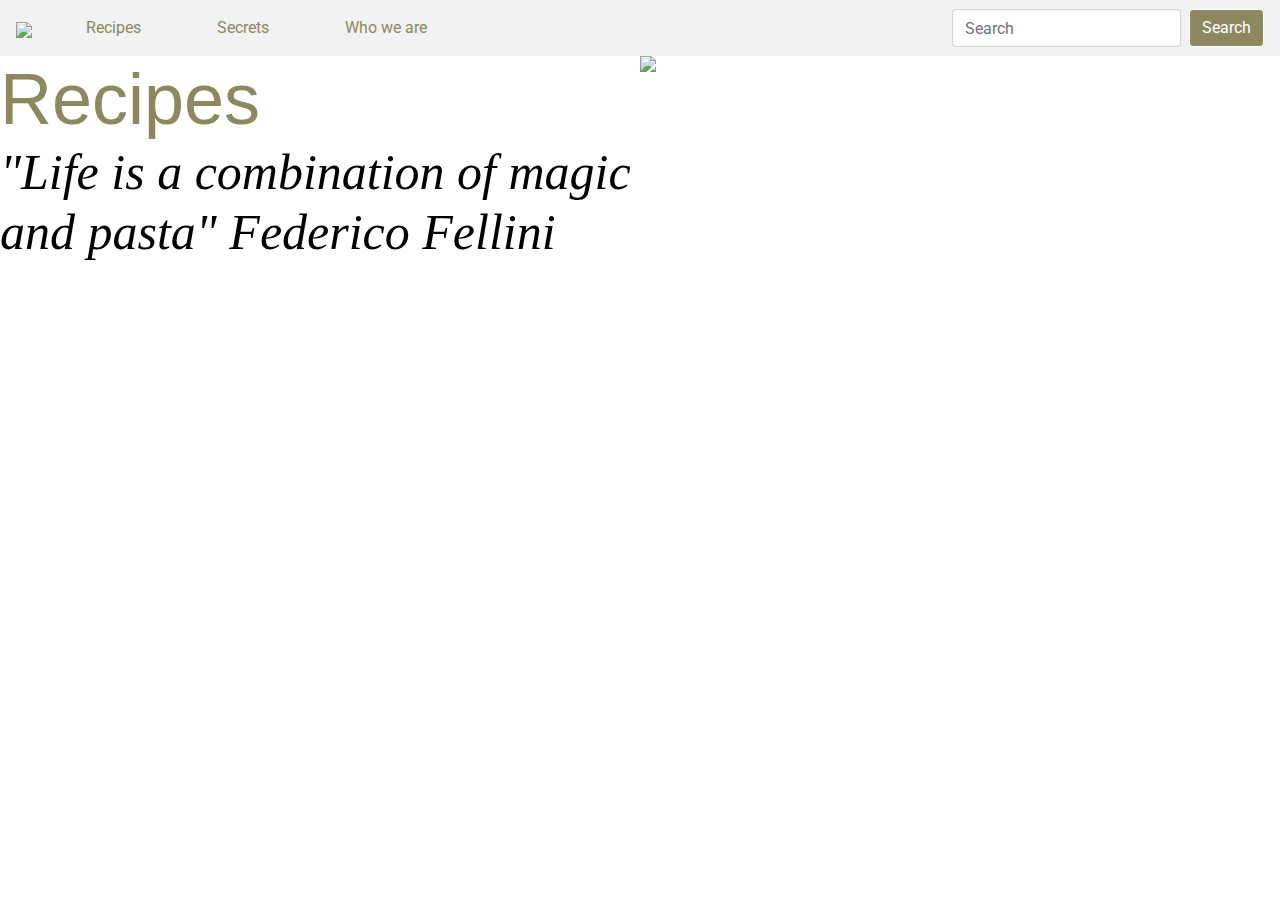
==== recipes.html @ 9c91252f "1" ====
<!DOCTYPE html>

<html>
<head>
<link href="https://fonts.googleapis.com/css?family=Roboto&display=swap" rel="stylesheet">
<link href="css/bootstrap.css" rel="stylesheet">
<link href="css/styles.css" rel="stylesheet">
<script
  src="https://code.jquery.com/jquery-3.4.1.min.js"
  integrity="sha256-CSXorXvZcTkaix6Yvo6HppcZGetbYMGWSFlBw8HfCJo="
  crossorigin="anonymous"></script>
<script src="javascript/bootstrap.js"></script>


</head>
<body>
  <nav class="navbar navbar-expand-lg navbar-dark bg-light">
    <a class="navbar-brand" href="./index.html"> <img class="logo" src="image/logo.jpg"> </a>
    <button class="navbar-toggler" type="button" data-toggle="collapse" data-target="#navbarSupportedContent" aria-controls="navbarSupportedContent" aria-expanded="false" aria-label="Toggle navigation">
      <span class="navbar-toggler-icon"></span>
    </button>

    <div class="collapse navbar-collapse" id="navbarSupportedContent">
      <ul class="navbar-nav mr-auto">
      <samp></samp>
        <li class="nav-item">
          <a class="nav-link" href="./recipes.html"> Recipes </a>
        </li>

        <li class="nav-item">
          <a class="nav-link" href="#"> Secrets </a>
        </li>
        <li class="nav-item">
          <a class="nav-link" href="#"> Who we are </a>
        </li>

      </ul>

      <form class="form-inline my-2 my-lg-0">
        <input class="form-control mr-sm-2" type="search" placeholder="Search" aria-label="Search">
        <button class="btn btn-outline-success my-2 my-sm-0" id="searchbutton" type="submit">Search</button>
      </form>
    </div>
  </nav>




<div class= "maincontent">
 <div class="text"> <h1> Recipes </h1>
 <h2> "Life is a combination of magic and pasta" Federico Fellini </h2> </div>
  <img "class="w3-circle" src="image/2.jpg">

</div>



</html>
---- css/styles.css ----
h1 {
  color:#8c885f;
  font-family: helvetica;
  font-size: 72px;
  margin: 0px;
}

h2 {
  color: black;
font-family: auto;
font-style: italic;
font-size: 50px;
margin-left: 0px;

}


div.contrast {
  background-color: white ;
  color: white ;
  display: flex;
  justify-content: center;
  align-items: center;
  flex-direction: column;
}

.round {
  margin-left: 300px;
  margin-right: 700px;
  border-radius: 8px
}

.logo{
  height: 103px;
}

.bg-light {
    background-color: #f2f2f2 !important;
}
.navbar-dark .navbar-nav .nav-link {
    color: rgb(141, 136, 93);
   font-family: 'Roboto', sans-serif;
}
.navbar-light .navbar-nav .nav-link:hover, .navbar-light .navbar-nav .nav-link:focus {
  color: #f2f2f2;
}
.btn-outline-success:hover {
  background-color:  #f2f2f2
}
li { margin: 0 30px;
  display: inline;
}

#searchbutton {
  background-color: #8d8860;
  color: white;
  border-color: white;

}

.maincontent {
  display: flex;

}

.hero{
  width: 50%
}
.text {
  width: 50%
}
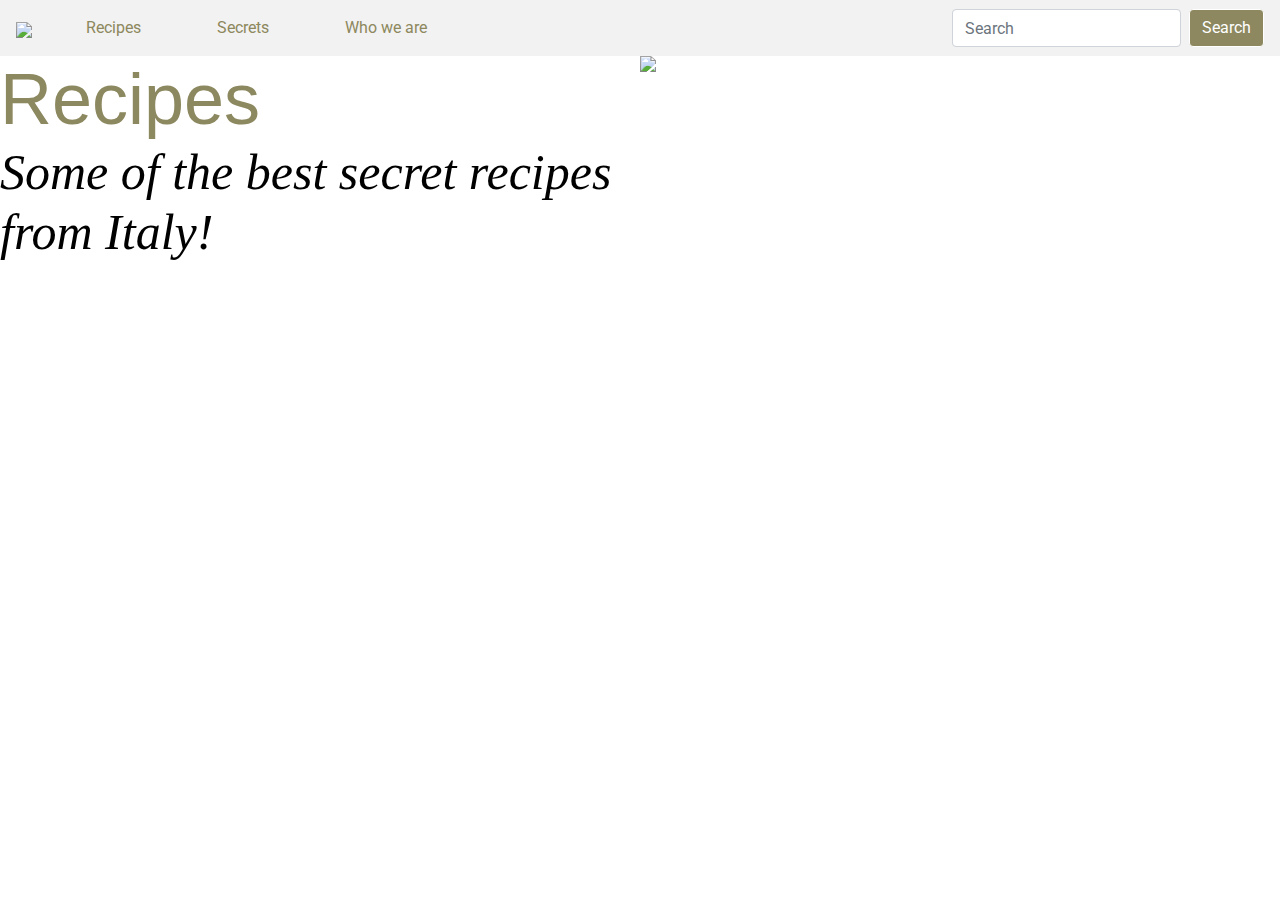
==== commit aee5e9a8: "Merge branch 'master' of https://github.com/stellab-dev/Pasta-webiste" ====
--- a/recipes.html
+++ b/recipes.html
@@ -48,8 +48,8 @@
 
 <div class= "maincontent">
  <div class="text"> <h1> Recipes </h1>
- <h2> "Life is a combination of magic and pasta" Federico Fellini </h2> </div>
-  <img "class="w3-circle" src="image/2.jpg">
+ <h2> Some of the best secret recipes from Italy!</h2> </div>
+  <img class="hero" src="image/2.jpg">
 
 </div>
 
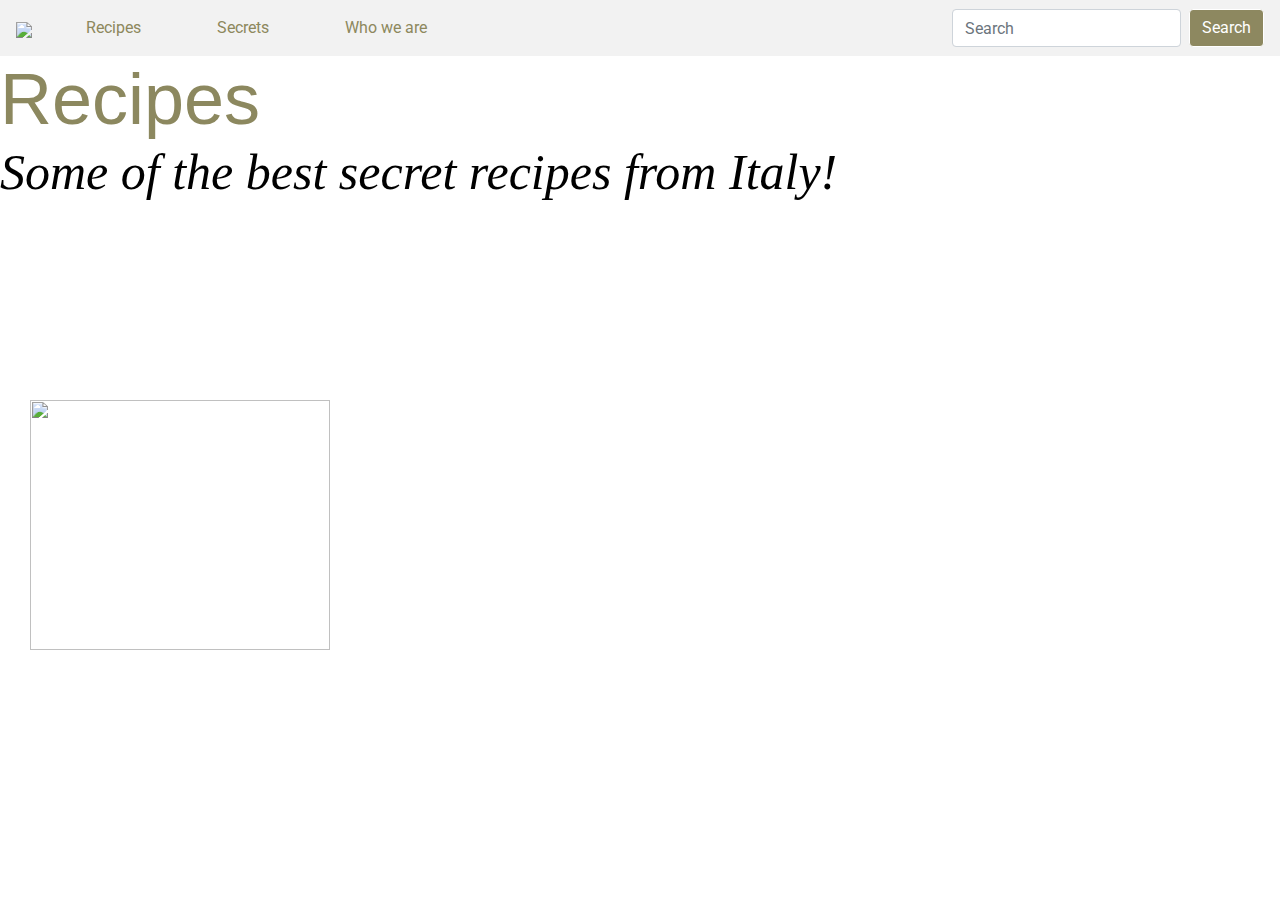
==== commit 31f50a4c: "trofie img" ====
--- a/recipes.html
+++ b/recipes.html
@@ -49,7 +49,7 @@
 <div class= "maincontent">
  <div class="text"> <h1> Recipes </h1>
  <h2> Some of the best secret recipes from Italy!</h2> </div>
-  <img class="hero" src="image/2.jpg">
+  <img class="centre" src="image/2.jpg">
 
 </div>
 
--- a/css/styles.css
+++ b/css/styles.css
@@ -67,6 +67,11 @@
 .hero{
   width: 50%
 }
-.text {
-  width: 50%
+
+.centre {
+    width: 300px;
+    height: 250px;
+    position: absolute;
+    top: 400px;
+    left: 30px;
 }
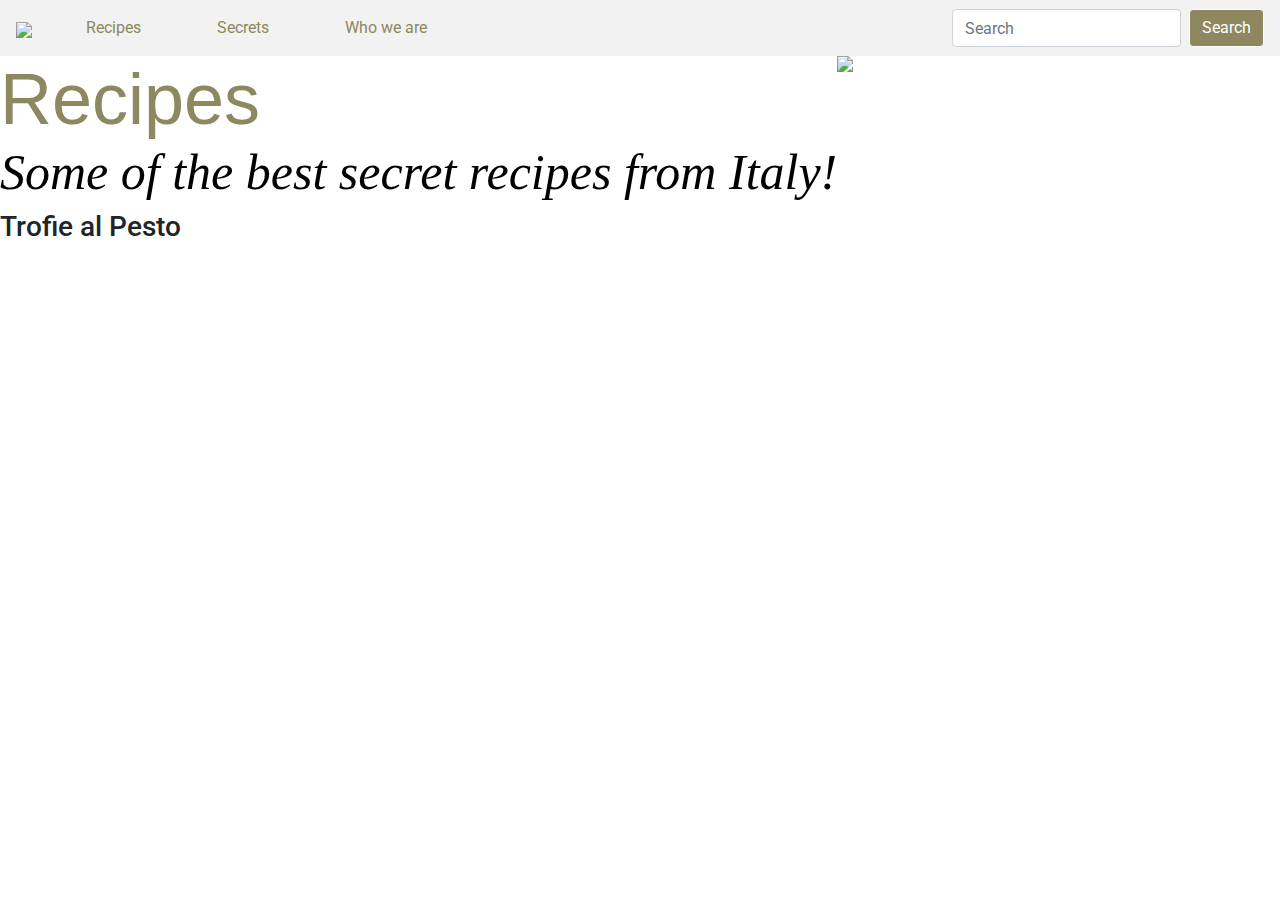
==== commit 49d0bfdd: "h" ====
--- a/recipes.html
+++ b/recipes.html
@@ -48,8 +48,10 @@
 
 <div class= "maincontent">
  <div class="text"> <h1> Recipes </h1>
- <h2> Some of the best secret recipes from Italy!</h2> </div>
-  <img class="centre" src="image/2.jpg">
+ <h2> Some of the best secret recipes from Italy!</h2>
+ <h3> Trofie al Pesto</h3>
+ </div>
+  <img class="hero" src="image/2.jpg">
 
 </div>
 
--- a/css/styles.css
+++ b/css/styles.css
@@ -66,12 +66,11 @@
 
 .hero{
   width: 50%
+  div.polaroid {
+  width: 80%;
+  background-color: white;
+  box-shadow: 0 4px 8px 0 rgba(0, 0, 0, 0.2), 0 6px 20px 0 rgba(0, 0, 0, 0.19);
 }
-
-.centre {
-    width: 300px;
-    height: 250px;
-    position: absolute;
-    top: 400px;
-    left: 30px;
+.text {
+  width: 50%
 }
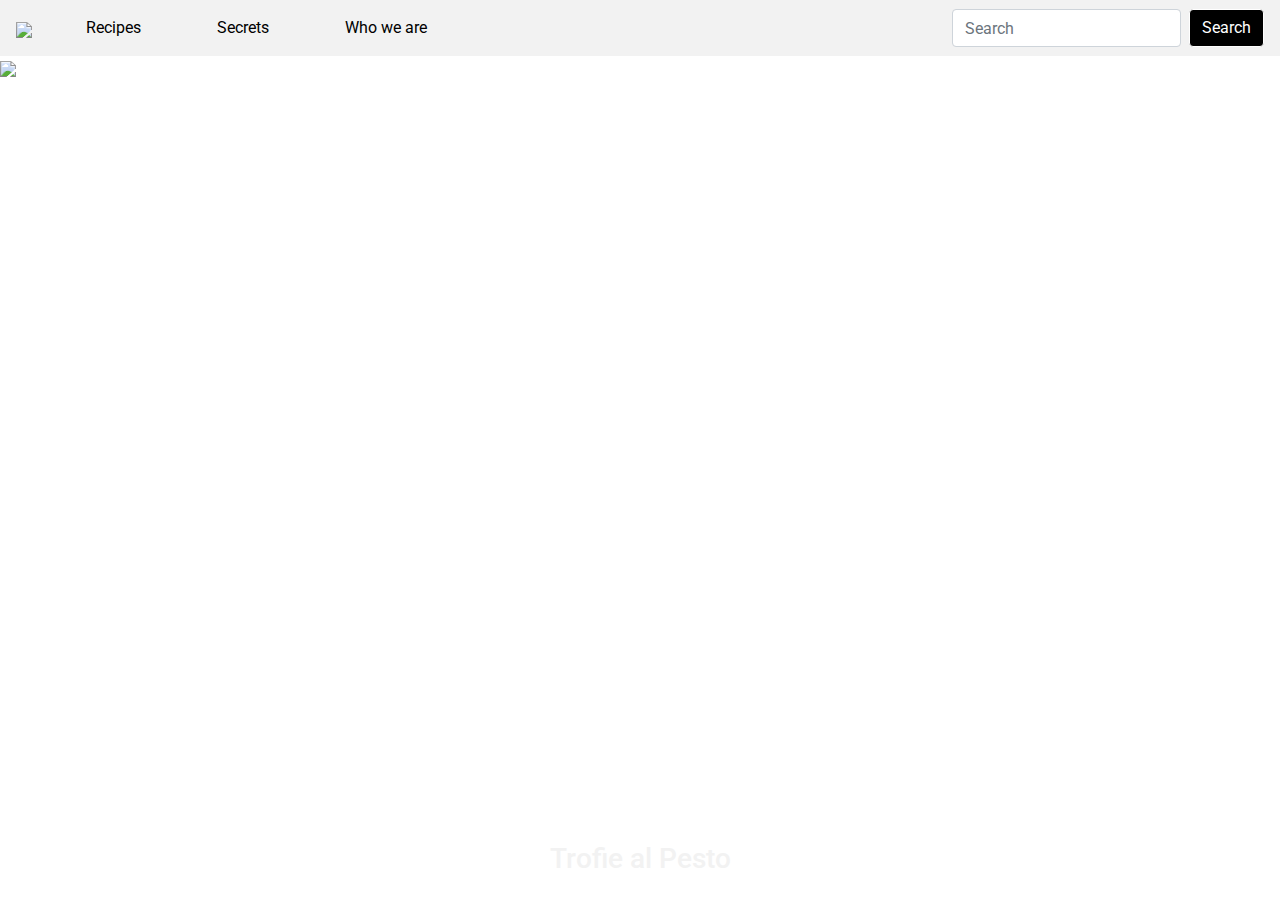
==== commit 4c54e333: "stella" ====
--- a/recipes.html
+++ b/recipes.html
@@ -47,11 +47,17 @@
 
 
 <div class= "maincontent">
- <div class="text"> <h1> Recipes </h1>
+ <div class="text">
+<h1> Recipes </h1>
  <h2> Some of the best secret recipes from Italy!</h2>
  <h3> Trofie al Pesto</h3>
- </div>
-  <img class="hero" src="image/2.jpg">
+
+</div>
+</div>
+
+<div>
+
+  <img class="center" src="image/2.jpg" align="top">
 
 </div>
 
--- a/css/styles.css
+++ b/css/styles.css
@@ -1,13 +1,14 @@
 
 h1 {
-  color:#8c885f;
-  font-family: helvetica;
-  font-size: 72px;
+  /* color:#8c885f; */
+  color: white;
+  font-family: garamond;
+  font-size: 90px;
   margin: 0px;
 }
 
 h2 {
-  color: black;
+  color: white;
 font-family: auto;
 font-style: italic;
 font-size: 50px;
@@ -39,7 +40,7 @@
     background-color: #f2f2f2 !important;
 }
 .navbar-dark .navbar-nav .nav-link {
-    color: rgb(141, 136, 93);
+    color: rgb(0, 0, 0);
    font-family: 'Roboto', sans-serif;
 }
 .navbar-light .navbar-nav .nav-link:hover, .navbar-light .navbar-nav .nav-link:focus {
@@ -53,7 +54,7 @@
 }
 
 #searchbutton {
-  background-color: #8d8860;
+  background-color: black;
   color: white;
   border-color: white;
 
@@ -64,13 +65,126 @@
 
 }
 
+.container {
+  position: left;
+  text-align: center;
+}
+
+.topText {
+  position: absolute;
+  top: 200px;
+  left: 200px;
+  width: 700px;
+}
+
+.secondText{
+  position: absolute;
+  top: 400px;
+  left: 200px;
+  width: 650px;
+}
+
 .hero{
-  width: 50%
-  div.polaroid {
-  width: 80%;
-  background-color: white;
-  box-shadow: 0 4px 8px 0 rgba(0, 0, 0, 0.2), 0 6px 20px 0 rgba(0, 0, 0, 0.19);
+  width: 100%;
+
 }
+
+.centre {
+    width: 300px;
+    height: 250px;
+    position: left;
+    top: 400px;
+    left: 3px;
+}
+
+/* Slideshow container */
+.slideshow-container {
+  max-width: 1000px;
+  position: relative;
+  margin: auto;
+}
+
+/* Hide the images by default */
+.mySlides {
+  display: none;
+}
+
+/* Next & previous buttons */
+.prev, .next {
+  cursor: pointer;
+  position: absolute;
+  top: 50%;
+  width: auto;
+  margin-top: -22px;
+  padding: 16px;
+  color: white;
+  font-weight: bold;
+  font-size: 18px;
+  transition: 0.6s ease;
+  border-radius: 0 3px 3px 0;
+  user-select: none;
+}
+
+/* Position the "next button" to the right */
+.next {
+  right: 0;
+  border-radius: 3px 0 0 3px;
+}
+
+/* On hover, add a black background color with a little bit see-through */
+.prev:hover, .next:hover {
+  background-color: rgba(0,0,0,0.8);
+}
+
+/* Caption text */
 .text {
-  width: 50%
+  color: #f2f2f2;
+  font-size: 15px;
+  padding: 8px 12px;
+  position: absolute;
+  bottom: 8px;
+  width: 100%;
+  text-align: center;
 }
+
+/* Number text (1/3 etc) */
+.numbertext {
+  color: black;
+  font-size: 12px;
+  padding: 8px 12px;
+  position: absolute;
+  top: 0;
+}
+
+/* The dots/bullets/indicators */
+.dot {
+  cursor: pointer;
+  height: 15px;
+  width: 15px;
+  margin: 0 2px;
+  background-color: #bbb;
+  border-radius: 50%;
+  display: inline-block;
+  transition: background-color 0.6s ease;
+}
+
+.active, .dot:hover {
+  background-color: black;
+}
+
+/* Fading animation */
+.fade {
+  -webkit-animation-name: fade;
+  -webkit-animation-duration: 2s;
+  animation-name: fade;
+  animation-duration: 2s;
+}
+
+@-webkit-keyframes fade {
+  from {opacity: .2}
+  to {opacity: 1}
+}
+
+@keyframes fade {
+  from {opacity: .2}
+  to {opacity: 1}
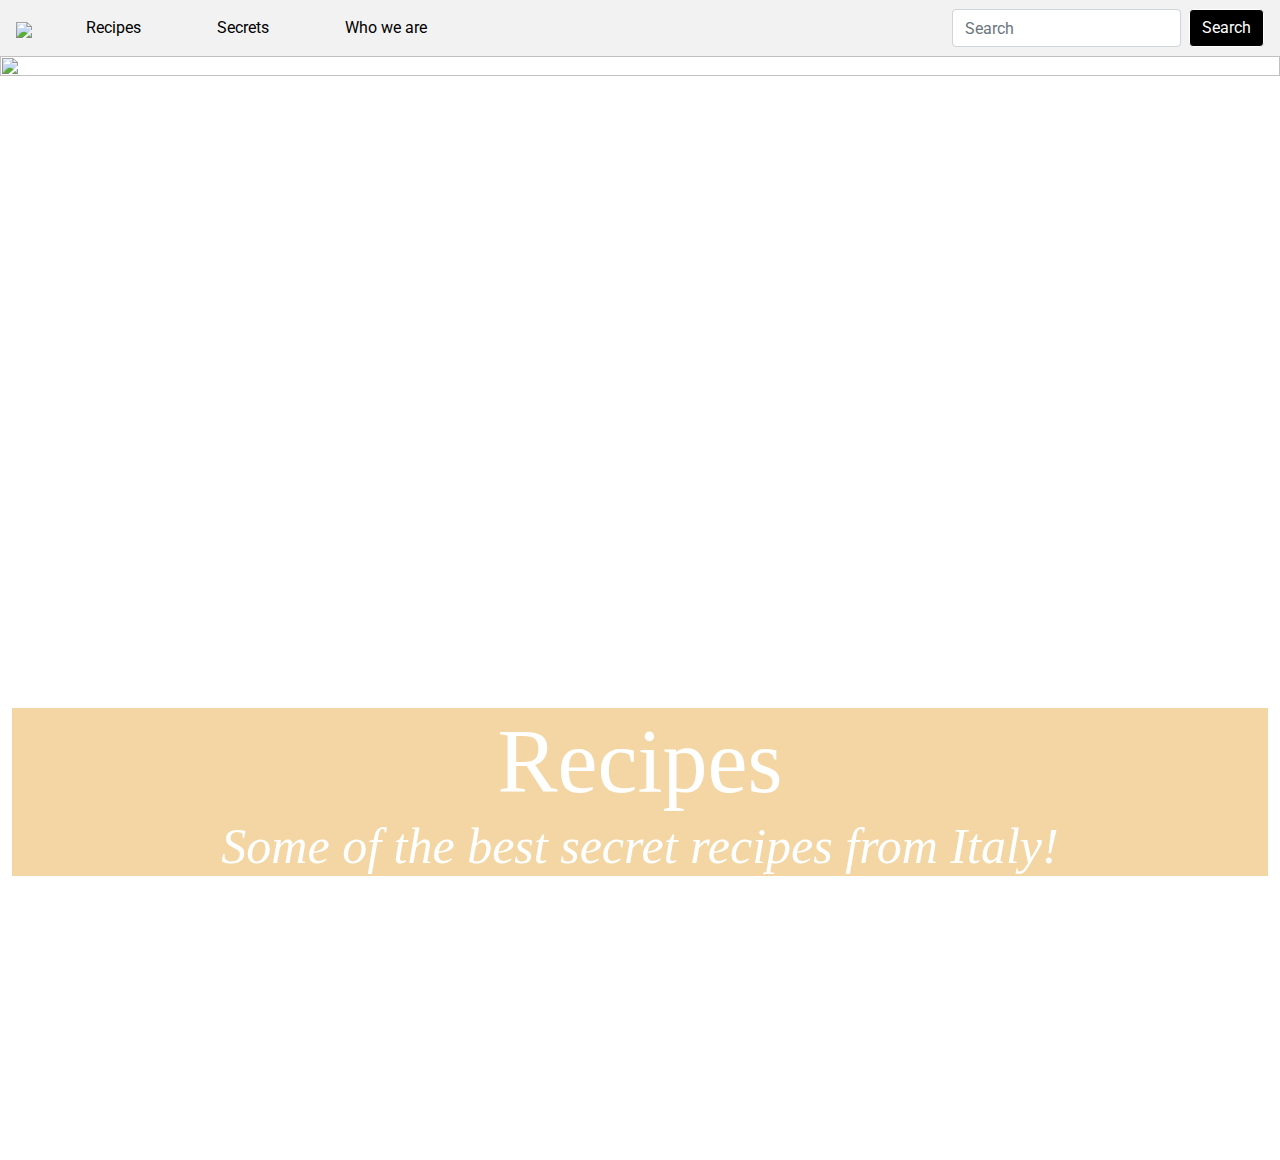
==== commit ee0ef250: "Revert "Create recipepic.jpg"" ====
--- a/recipes.html
+++ b/recipes.html
@@ -57,7 +57,7 @@
 
 <div>
 
-  <img class="center" src="image/2.jpg" align="top">
+  <img class="background" src="image/5.jpg" align="top">
 
 </div>
 
--- a/css/styles.css
+++ b/css/styles.css
@@ -5,6 +5,7 @@
   font-family: garamond;
   font-size: 90px;
   margin: 0px;
+  background-color: #e7ab447d;
 }
 
 h2 {
@@ -13,6 +14,20 @@
 font-style: italic;
 font-size: 50px;
 margin-left: 0px;
+  background-color: #e7ab447d;
+
+}
+
+h3 {
+  color: white;
+font-family: auto;
+font-style: italic;
+font-size: 50px;
+margin-left: 0px;
+position: absolute;
+top: 400px;
+left: 20px;
+width: 650px;
 
 }
 
@@ -84,11 +99,16 @@
   width: 650px;
 }
 
-.hero{
+.home{
   width: 100%;
-
-}
-
+  height: 100%;
+
+
+}
+ .background{
+   width: 100%;
+   height: 50%;
+ }
 .centre {
     width: 300px;
     height: 250px;
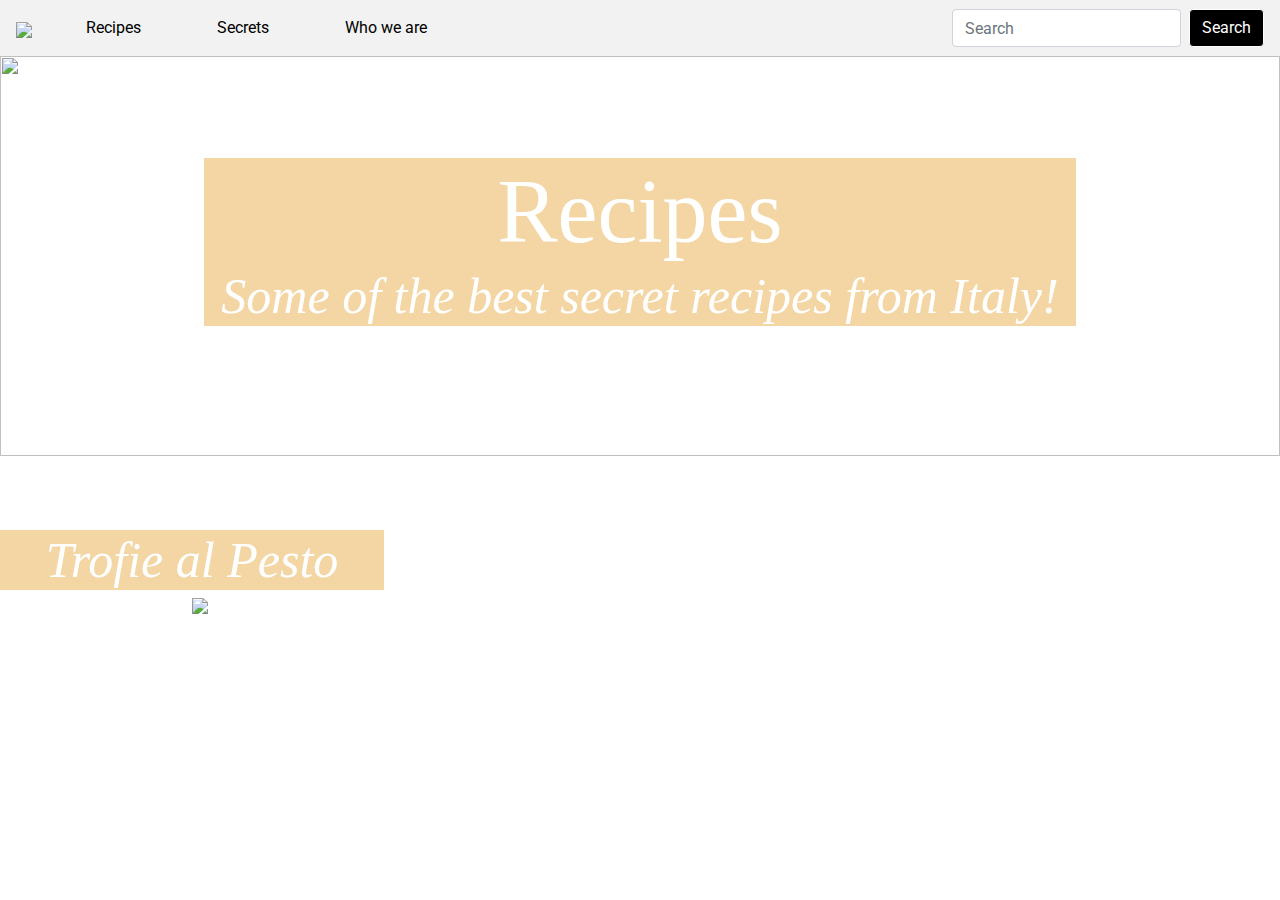
==== commit 71fc2ac8: "edits" ====
--- a/recipes.html
+++ b/recipes.html
@@ -4,14 +4,14 @@
 <head>
 <link href="https://fonts.googleapis.com/css?family=Roboto&display=swap" rel="stylesheet">
 <link href="css/bootstrap.css" rel="stylesheet">
-<link href="css/styles.css" rel="stylesheet">
+<link href="css/recipestyles.css" rel="stylesheet">
 <script
   src="https://code.jquery.com/jquery-3.4.1.min.js"
   integrity="sha256-CSXorXvZcTkaix6Yvo6HppcZGetbYMGWSFlBw8HfCJo="
   crossorigin="anonymous"></script>
 <script src="javascript/bootstrap.js"></script>
 
-
+<title> PastaWebsite - Recipes </title>
 </head>
 <body>
   <nav class="navbar navbar-expand-lg navbar-dark bg-light">
@@ -31,7 +31,7 @@
           <a class="nav-link" href="#"> Secrets </a>
         </li>
         <li class="nav-item">
-          <a class="nav-link" href="#"> Who we are </a>
+          <a class="nav-link" href="./whoweare.html"> Who we are </a>
         </li>
 
       </ul>
@@ -46,21 +46,21 @@
 
 
 
-<div class= "maincontent">
- <div class="text">
-<h1> Recipes </h1>
- <h2> Some of the best secret recipes from Italy!</h2>
- <h3> Trofie al Pesto</h3>
+  <div class= "maincontent">
+    <div class="text">
+      <h1> Recipes </h1>
+      <h2> Some of the best secret recipes from Italy!</h2>
+    </div>
+    <div class="section">
+      <h3> Trofie al Pesto</h3>
+      <img class="trofie" src="image/2.jpg">
+    </div>
+  </div>
 
-</div>
-</div>
-
-<div>
-
-  <img class="background" src="image/5.jpg" align="top">
-
-</div>
-
+  <div>
+    <img class="background" src="image/5.jpg" align="top">
+  </div>
+</body>
 
 
 </html>
--- a/css/recipestyles.css
+++ b/css/recipestyles.css
@@ -0,0 +1,128 @@
+
+h1 {
+  /* color:#8c885f; */
+  color: white;
+  font-family: garamond;
+  font-size: 90px;
+  margin: 0px;
+  background-color: #e7ab447d;
+}
+
+h2 {
+  color: white;
+  font-family: auto;
+  font-style: italic;
+  font-size: 50px;
+  margin-left: 0px;
+  background-color: #e7ab447d;
+
+}
+
+h3 {
+  color: white;
+  font-family: auto;
+  font-style: italic;
+  font-size: 50px;
+  background-color: #e7ab447d;
+
+}
+
+
+div.contrast {
+  background-color: white ;
+  color: white ;
+  display: flex;
+  justify-content: center;
+  align-items: center;
+  flex-direction: column;
+}
+
+.round {
+  margin-left: 300px;
+  margin-right: 700px;
+  border-radius: 8px
+}
+
+.logo{
+  height: 103px;
+}
+
+.bg-light {
+    background-color: #f2f2f2 !important;
+}
+.navbar-dark .navbar-nav .nav-link {
+    color: rgb(0, 0, 0);
+   font-family: 'Roboto', sans-serif;
+}
+.navbar-light .navbar-nav .nav-link:hover, .navbar-light .navbar-nav .nav-link:focus {
+  color: #f2f2f2;
+}
+.btn-outline-success:hover {
+  background-color:  #f2f2f2
+}
+li { margin: 0 30px;
+  display: inline;
+}
+
+#searchbutton {
+  background-color: black;
+  color: white;
+  border-color: white;
+}
+
+
+
+.maincontent {
+  display: flex;
+
+}
+
+.container {
+  position: left;
+  text-align: center;
+}
+
+
+.home{
+  width: 100%;
+  height: 100%;
+
+
+}
+.background{
+   width: 100%;
+   height: 400px;
+   overflow: hidden;
+   object-fit: cover;
+ }
+
+.centre {
+    width: 300px;
+    height: 250px;
+    position: left;
+    top: 400px;
+    left: 3px;
+}
+
+/* Caption text */
+.text {
+  color: #f2f2f2;
+  font-size: 15px;
+  padding: 8px 12px;
+  position: absolute;
+  top: 150px;
+  left: 15%;
+  width: 70%;
+  text-align: center;
+}
+
+.section{
+  position: absolute;
+  width: 30%;
+  top: 530px;
+  text-align: center;
+}
+.trofie{
+  position: absolute;
+  margin-right: 10px;
+}
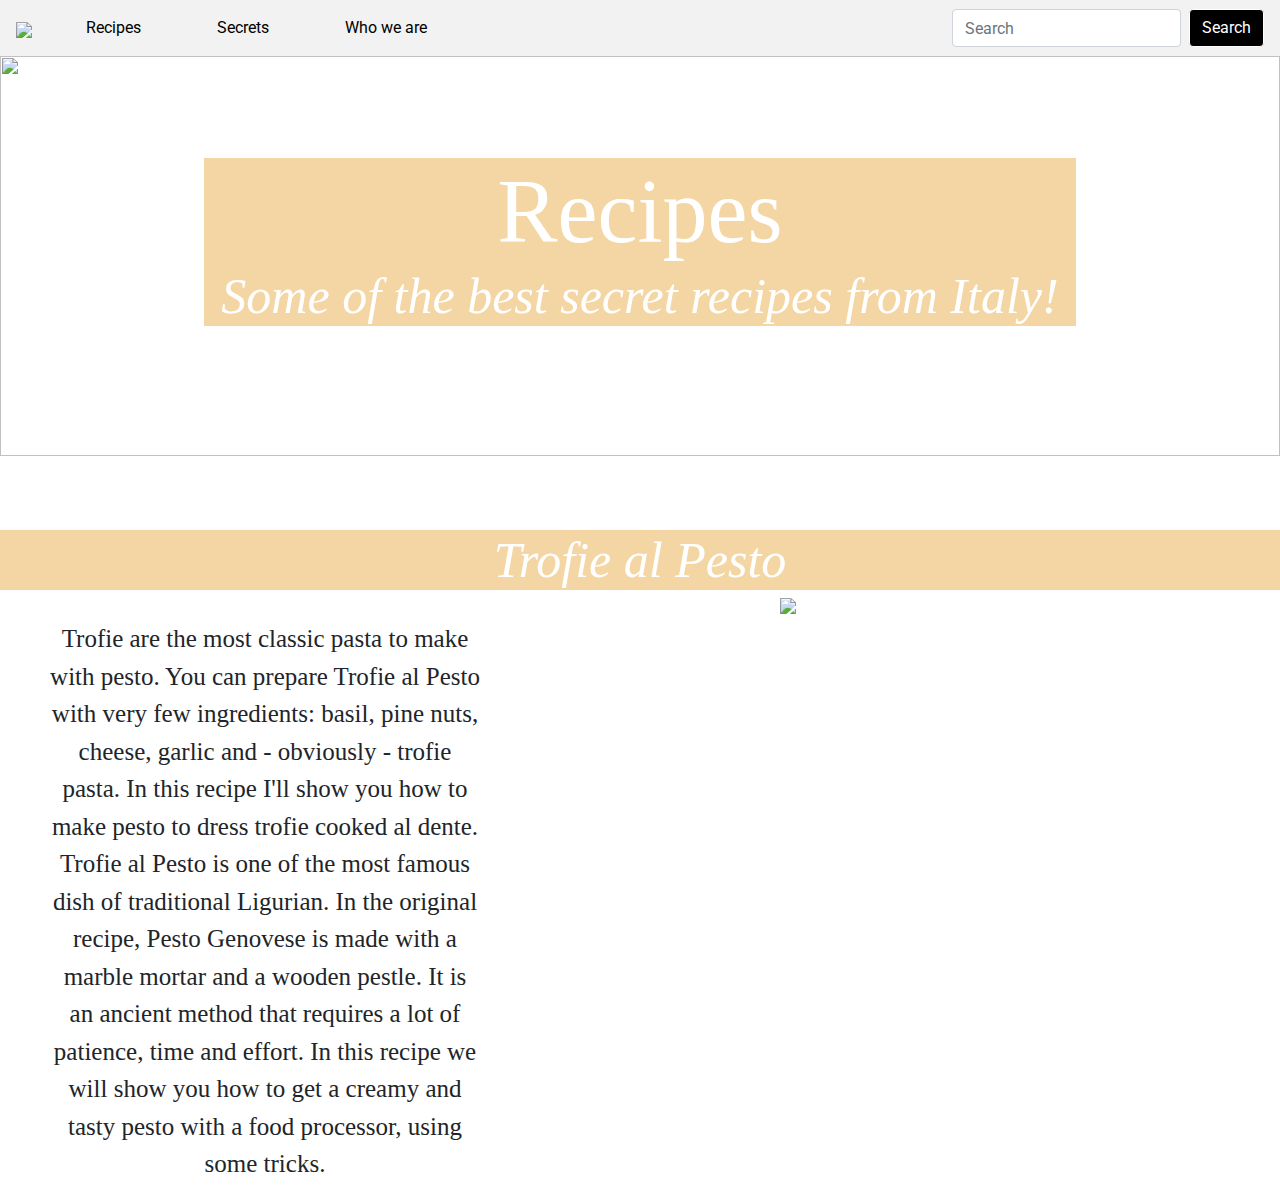
==== commit 1e92e594: "edits" ====
--- a/recipes.html
+++ b/recipes.html
@@ -54,6 +54,9 @@
     <div class="section">
       <h3> Trofie al Pesto</h3>
       <img class="trofie" src="image/2.jpg">
+      <P class="bottomText"> Trofie are the most classic pasta to make with pesto. You can prepare Trofie al Pesto with very few ingredients:  basil, pine nuts, cheese, garlic and - obviously - trofie pasta. In this recipe I'll show you how to make pesto to dress trofie cooked al dente.
+  Trofie al Pesto is one of the most famous dish of traditional Ligurian. In the original recipe, Pesto Genovese is made with a marble mortar and a wooden pestle. It is an ancient method that requires a lot of patience, time and effort. In this recipe we will show you how to get a creamy and tasty pesto with  a food processor, using some tricks.</p>
+
     </div>
   </div>
 
--- a/css/recipestyles.css
+++ b/css/recipestyles.css
@@ -74,6 +74,7 @@
 
 .maincontent {
   display: flex;
+  background-color: #e7ab447d;
 
 }
 
@@ -97,11 +98,21 @@
  }
 
 .centre {
-    width: 300px;
-    height: 250px;
-    position: left;
-    top: 400px;
-    left: 3px;
+  width: 300px;
+  height: 250px;
+  position: left;
+  top: 400px;
+  left: 3px;
+}
+
+.bottomText{
+  width: 60%
+  position:left;
+  margin-right: 800px;
+  margin-left: 50px;
+  margin-top: 30px;
+  font-family: garamond;
+  font-size: 25px;
 }
 
 /* Caption text */
@@ -118,11 +129,12 @@
 
 .section{
   position: absolute;
-  width: 30%;
+  width: 100%;
   top: 530px;
   text-align: center;
 }
 .trofie{
   position: absolute;
-  margin-right: 10px;
+  margin-left: 140px;
+  height: 400px;
 }
